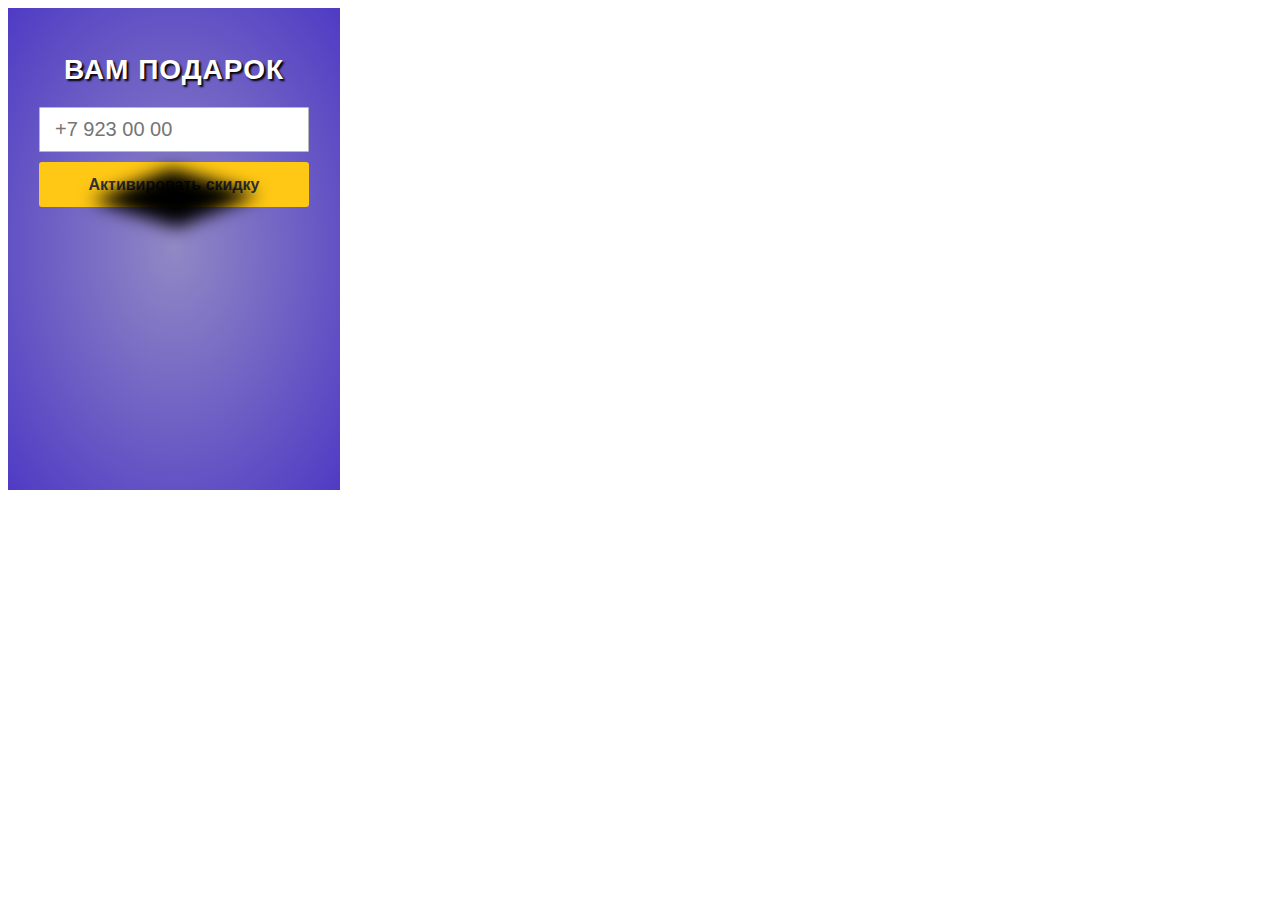
==== banner/index.html @ 4ff05d5a "add banner" ====
<!DOCTYPE html>
<html lang="en">
<head>
	<meta charset="UTF-8">
	<title>Banner</title>
	<link rel="stylesheet" href="style.css">
</head>
<body>
	
	<div class="banner">
		<div class="banner__wrap">
			<h3 class="banner__title">Вам подарок</h3>
			<div class="banner__shadow"></div>
			<img src="present.png" alt="" class="banner__img"><input type="tel" class="banner__tel" placeholder="+7 923 00 00">
			<button class="banner__button">Активировать скидку</button>
		</div>
	</div>

	<script src="main.js"></script>
</body>
</html>
---- banner/style.css ----
.banner {
	position: relative;
	padding: 1px;
	font-family: sans-serif;
	min-width: 330px;
	max-width: 330px;
	min-height: 480px;
	max-height: 480px;
	background-image: radial-gradient(#9188c4, #4f3bc4);
	text-align: center;
	overflow: hidden;
}

.banner__wrap {
	position: relative;
	z-index: 1;
}

.banner__title {
	margin: 45px 0 20px;
	text-transform: uppercase;
	font-size: 28px;
	letter-spacing: 1px;
	font-weight: bold;
	color: #fff;
	text-shadow: 2px 2px 2px #000;
}

.banner__img {
	width: 180px;
	margin-bottom: 30px;
	animation: present 5s ease-in-out infinite;
	animation-delay: 2s;
}

.banner__shadow {
	position: absolute;
	top: 46%;
	left: 48%;
	transform: translate(-50%, -50%) rotate(45deg) skew(-23deg, -28deg);
	width: 80px;
	height: 80px;
	box-shadow: 100px 100px 15px #000;
}

.banner__tel {
	box-sizing: border-box;
	width: 270px;
	height: 45px;
	margin-bottom: 10px;
	padding: 5px 15px;
	font-size: 20px;
	border-radius: 1px;
	border: 1px solid #b7b7b7;
}

.banner__button {
	width: 270px;
	height: 45px;
	border-radius: 3px;
	background-color: #ffc815;
	font-weight: bold;
	font-size: 16px;
	border: none;
	color: #343434;
	outline: none;
	cursor: pointer;
}
.banner__button:active {
	border-top: 2px solid #ad9030;
	border-left: 2px solid #ad9030;
}

.banner__confetti {
	position: absolute;
	border-radius: 50%;
	top: -15px;
	width: 15px;
	height: 15px;
	background-color: #e3caa6;
	z-index: 0;
	animation: confetti 3s linear infinite;
}

@keyframes present {
	0% {
		transform: rotate(0deg);
	} 
	3% {
		transform: rotate(-20deg);
	} 
	6% {
		transform: rotate(15deg);
	}
	9% {
		transform: rotate(-10deg);
	}
	12% {
		transform: rotate(5deg);
	}
	15% {
		transform: rotate(0deg);
	}

	40%{
		transform: scale(1);
	}
	46%{
		transform: scaleX(1.25) scaleY(0.75);
	}
	48%{
		transform: scaleX(0.75) scaleY(1.25);
	}
	52%{
		transform: scaleX(1.15) scaleY(0.85);
	}
	60%{
		transform: scale(1);
	}
}

@keyframes confetti {
	0% {
		transform: translateY(0);
	}
	100%{
		transform: translateY(500px);
	}
}
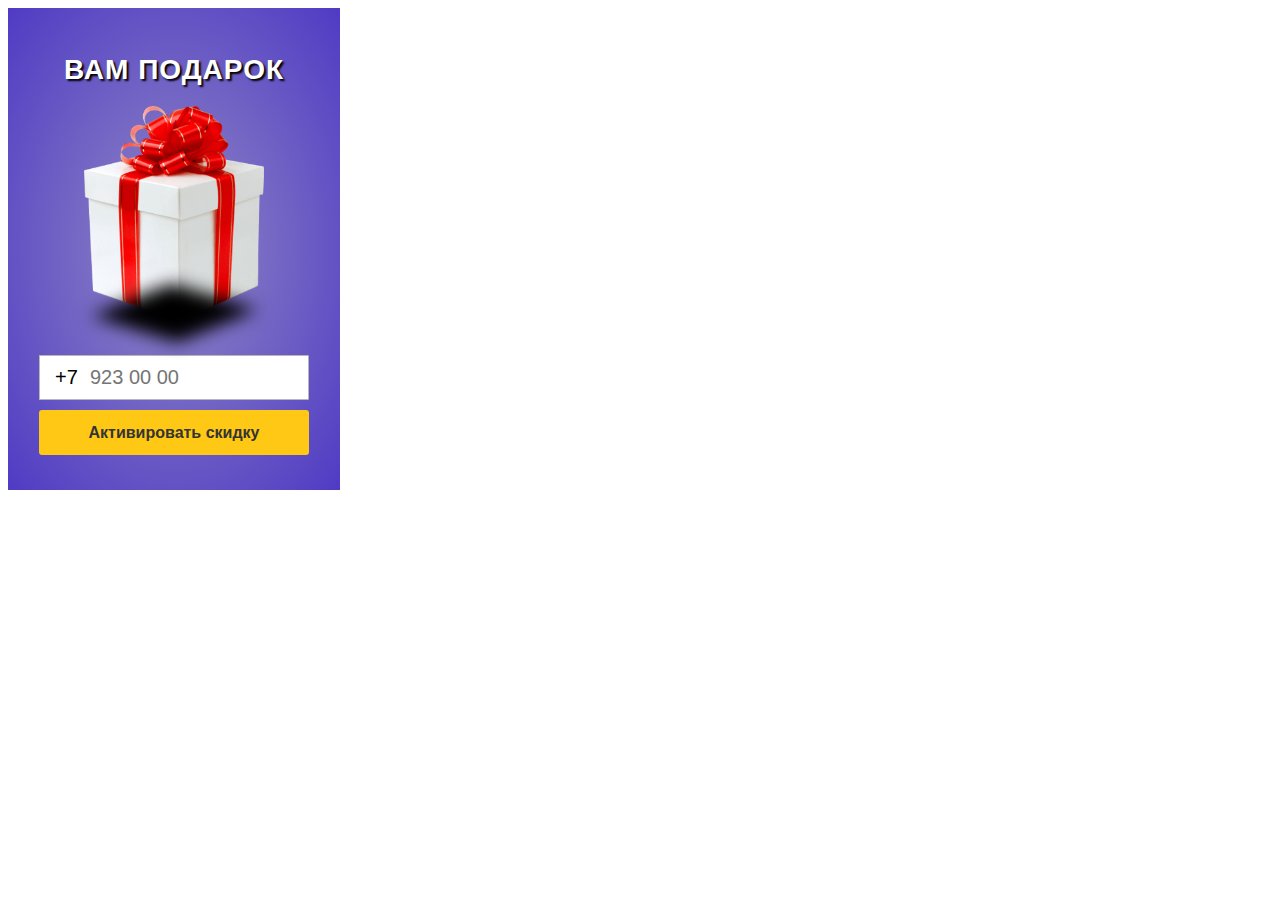
==== commit 6d4363ff: "add +7" ====
--- a/banner/index.html
+++ b/banner/index.html
@@ -11,7 +11,9 @@
 		<div class="banner__wrap">
 			<h3 class="banner__title">Вам подарок</h3>
 			<div class="banner__shadow"></div>
-			<img src="present.png" alt="" class="banner__img"><input type="tel" class="banner__tel" placeholder="+7 923 00 00">
+			<img src="present.png" alt="gift" class="banner__img">
+			<input type="text" class="banner__plus" value="+7 " readonly>
+			<input type="tel" class="banner__tel" placeholder="923 00 00">
 			<button class="banner__button">Активировать скидку</button>
 		</div>
 	</div>
--- a/banner/style.css
+++ b/banner/style.css
@@ -42,13 +42,27 @@
 	height: 80px;
 	box-shadow: 100px 100px 15px #000;
 }
+.banner__plus {
+	position: absolute;
+	bottom: 55px;
+	left: 30px;
+	box-sizing: border-box;
+	width: 45px;
+	height: 45px;
+	padding: 5px 0 5px 15px;
+	font-size: 20px;
+	border-radius: 1px;
+	border: 1px solid #b7b7b7;
+	border-right: none;
+	outline: none;
+}
 
 .banner__tel {
 	box-sizing: border-box;
 	width: 270px;
 	height: 45px;
 	margin-bottom: 10px;
-	padding: 5px 15px;
+	padding: 5px 15px 5px 50px;
 	font-size: 20px;
 	border-radius: 1px;
 	border: 1px solid #b7b7b7;
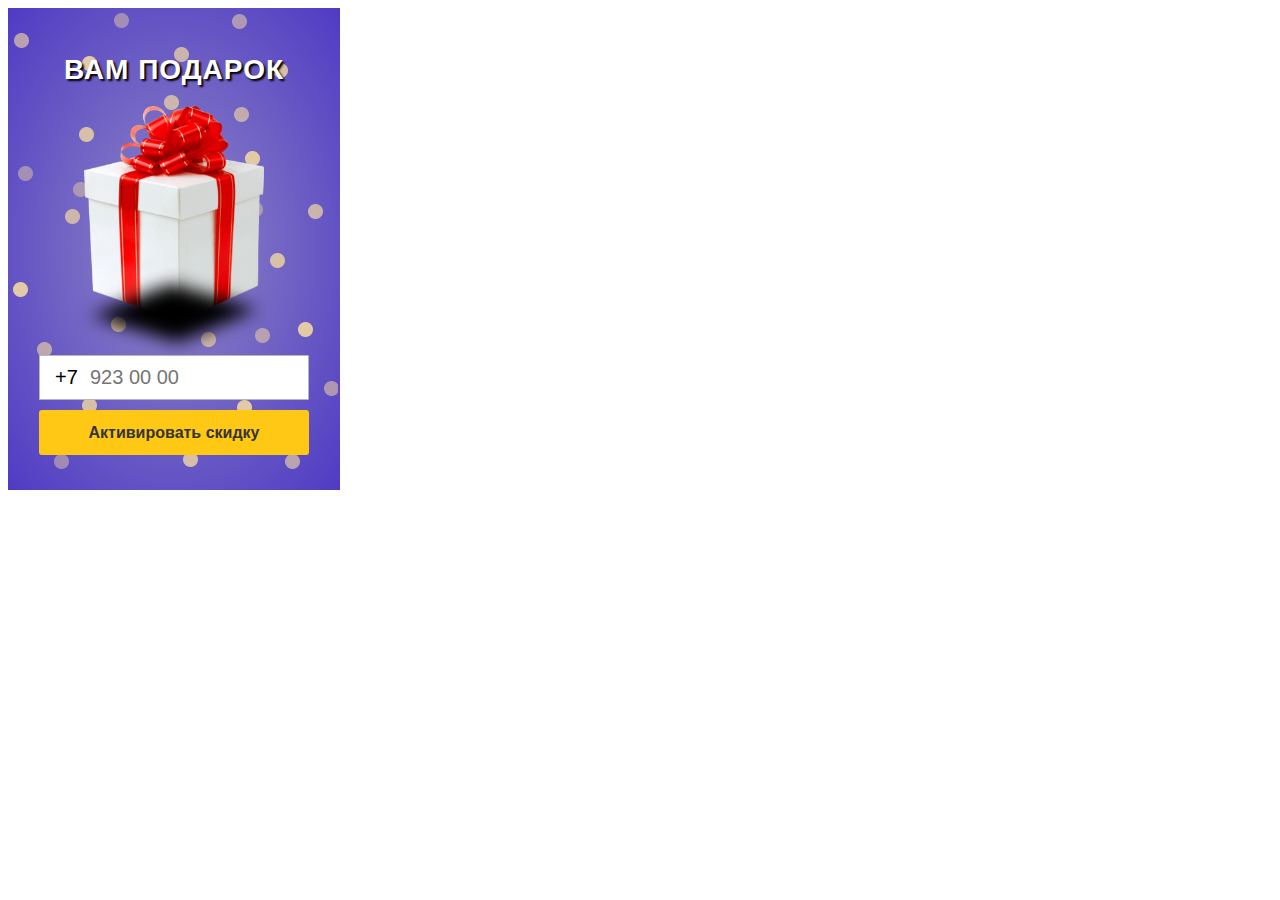
==== commit d77520f8: "delete js" ====
--- a/banner/index.html
+++ b/banner/index.html
@@ -1,23 +1,28 @@
 <!DOCTYPE html>
-<html lang="en">
+<html lang="ru">
 <head>
 	<meta charset="UTF-8">
+	<meta name="viewport" content="width=device-width, initial-scale=1.0">
+	<meta http-equiv="X-UA-Compatible" content="ie=edge">
 	<title>Banner</title>
 	<link rel="stylesheet" href="style.css">
 </head>
 <body>
 	
 	<div class="banner">
+		<div class="banner__confetti bg1"></div>
+		<div class="banner__confetti bg2"></div>
+		<div class="banner__confetti bg3"></div>
 		<div class="banner__wrap">
 			<h3 class="banner__title">Вам подарок</h3>
 			<div class="banner__shadow"></div>
 			<img src="present.png" alt="gift" class="banner__img">
-			<input type="text" class="banner__plus" value="+7 " readonly>
-			<input type="tel" class="banner__tel" placeholder="923 00 00">
-			<button class="banner__button">Активировать скидку</button>
+			<form action="/">
+				<input type="text" class="banner__plus" value="+7 " readonly>
+				<input type="tel" class="banner__tel" placeholder="923 00 00" pattern="/^\d\d\d\s\d\d\s\d\d$/" name="tel">
+				<button class="banner__button" type="button" onclick="alert('Click the button.')">Активировать скидку</button>
+			</form>
 		</div>
 	</div>
-
-	<script src="main.js"></script>
 </body>
 </html>--- a/banner/style.css
+++ b/banner/style.css
@@ -87,13 +87,23 @@
 
 .banner__confetti {
 	position: absolute;
-	border-radius: 50%;
-	top: -15px;
-	width: 15px;
-	height: 15px;
-	background-color: #e3caa6;
+	top: 0;
+	left: 0;
+	width: 100%;
+	height: 200%;
 	z-index: 0;
-	animation: confetti 3s linear infinite;
+	background: url(layer-1.png);
+	animation: layer1 2s linear infinite;
+}
+
+.banner__confetti:nth-child(1) {
+	background: url(layer-2.png);
+	animation-duration: 3s;
+}
+
+.banner__confetti:nth-child(2) {
+	background: url(layer-3.png);
+	animation-duration: 4s; 
 }
 
 @keyframes present {
@@ -133,11 +143,11 @@
 	}
 }
 
-@keyframes confetti {
+@keyframes layer1 {
 	0% {
-		transform: translateY(0);
+		transform: translateY(-50%);
 	}
-	100%{
-		transform: translateY(500px);
+	100% {
+		transform: translateY(0%);
 	}
 }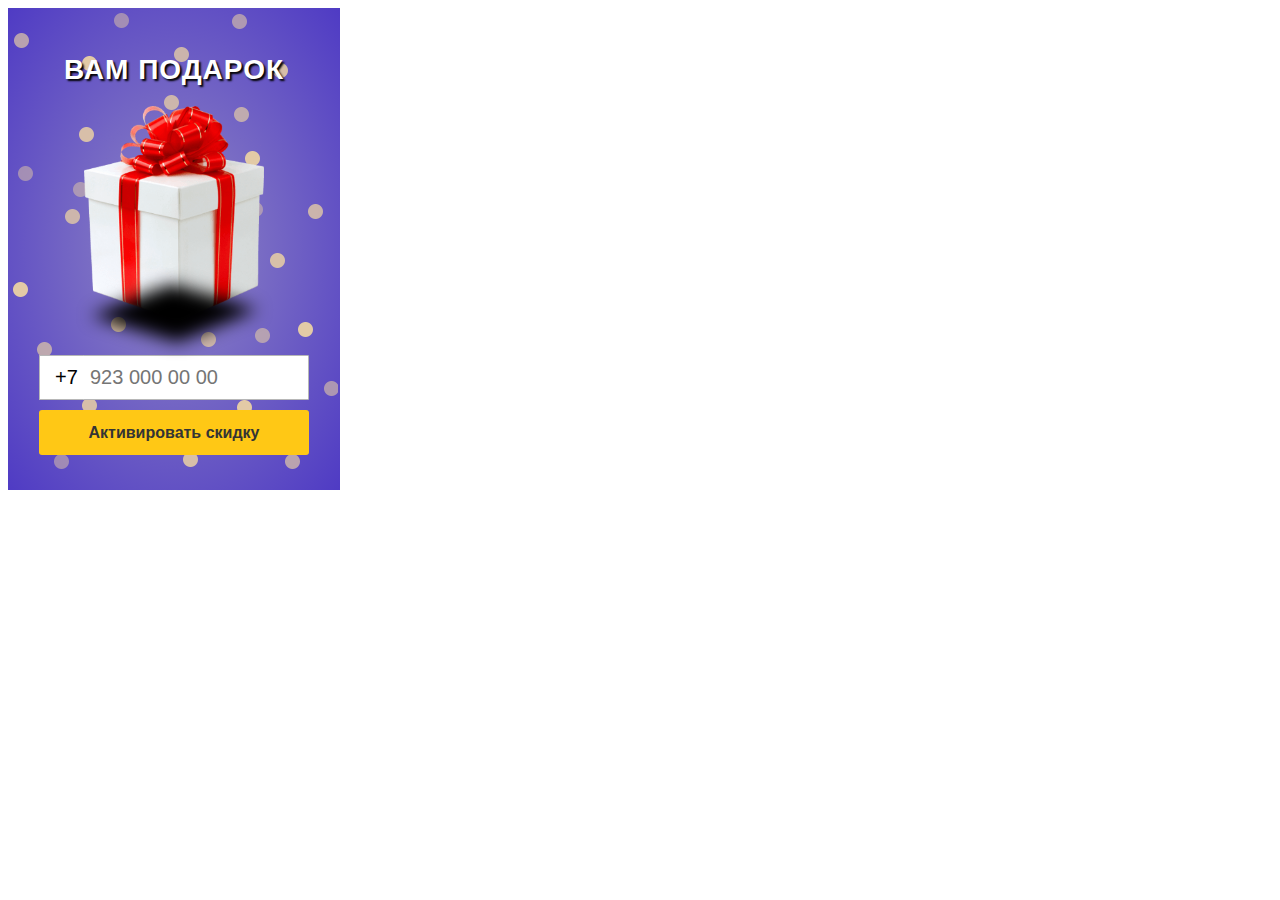
==== commit ffee9584: "fix" ====
--- a/banner/index.html
+++ b/banner/index.html
@@ -19,7 +19,7 @@
 			<img src="present.png" alt="gift" class="banner__img">
 			<form action="/">
 				<input type="text" class="banner__plus" value="+7 " readonly>
-				<input type="tel" class="banner__tel" placeholder="923 00 00" pattern="/^\d\d\d\s\d\d\s\d\d$/" name="tel">
+				<input type="tel" class="banner__tel" placeholder="923 000 00 00" pattern="/^9\d\d\s\d{3}\s\d\d\s\d\d$/" name="tel">
 				<button class="banner__button" type="button" onclick="alert('Click the button.')">Активировать скидку</button>
 			</form>
 		</div>
